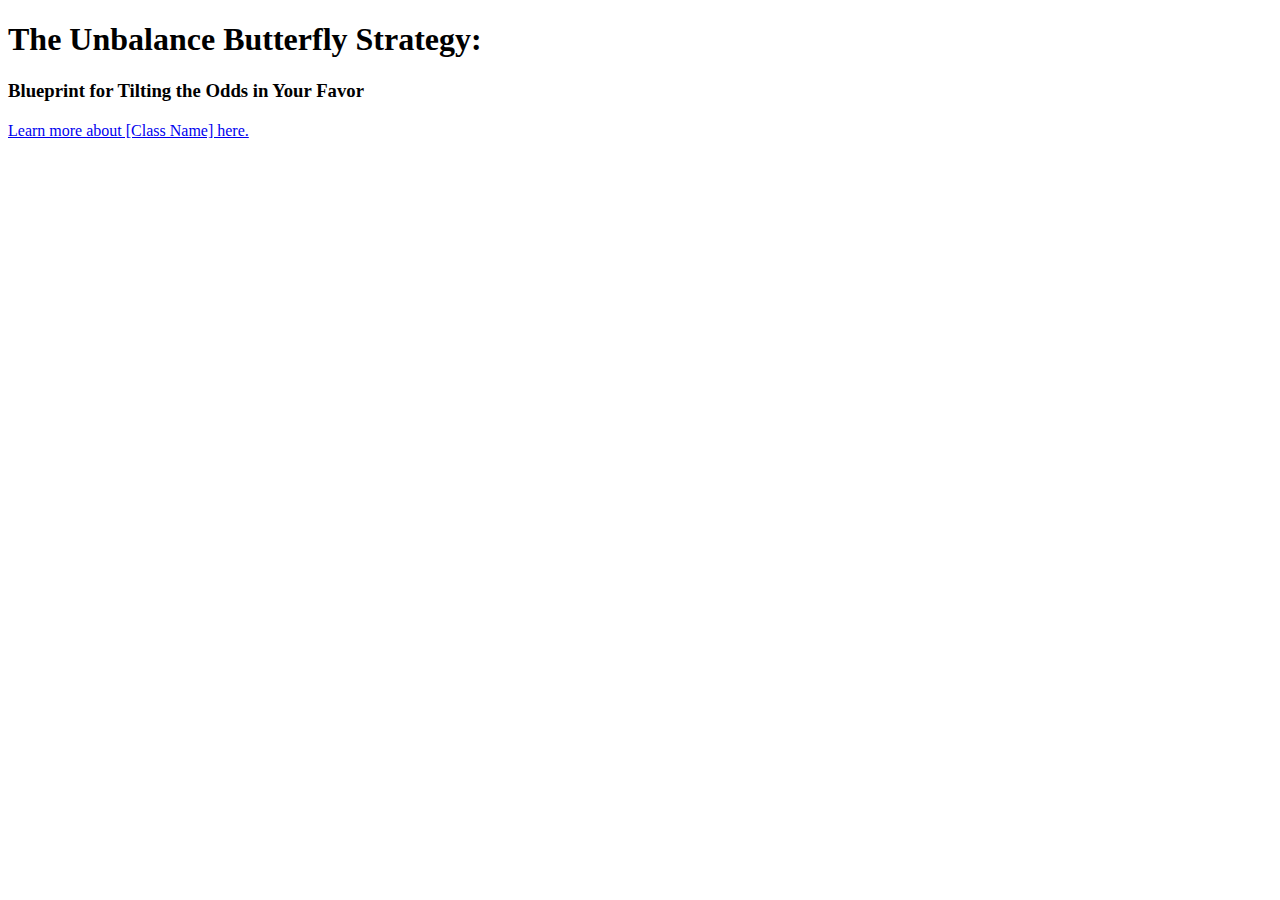
==== index.html @ 5c974215 "Build HTML skeleton" ====
<!DOCTYPE html>
<html>
<head>
	<title></title>
</head>
<body>
	<div id="non-member-class-upsell">
		<div id="non-member-class-title">
			<h1>The Unbalance Butterfly Strategy:</h1>
			<h3>Blueprint for Tilting the Odds in Your Favor</h3>
		</div>
		<div id="non-member-class-description">
			<p></p>
		</div>
		<div id="non-member-class-CTA">
			<div id="non-member-class-CTA-header">
				<h2></h2>
			</div>
			<div id="non-member-class-CTA-info">
				<p></p>
			</div>
			<div id="non-member-class-CTA-link">
				<a href="#">Learn more about [Class Name] here.</a>
			</div>
		</div>
	</div>
</body>
</html>
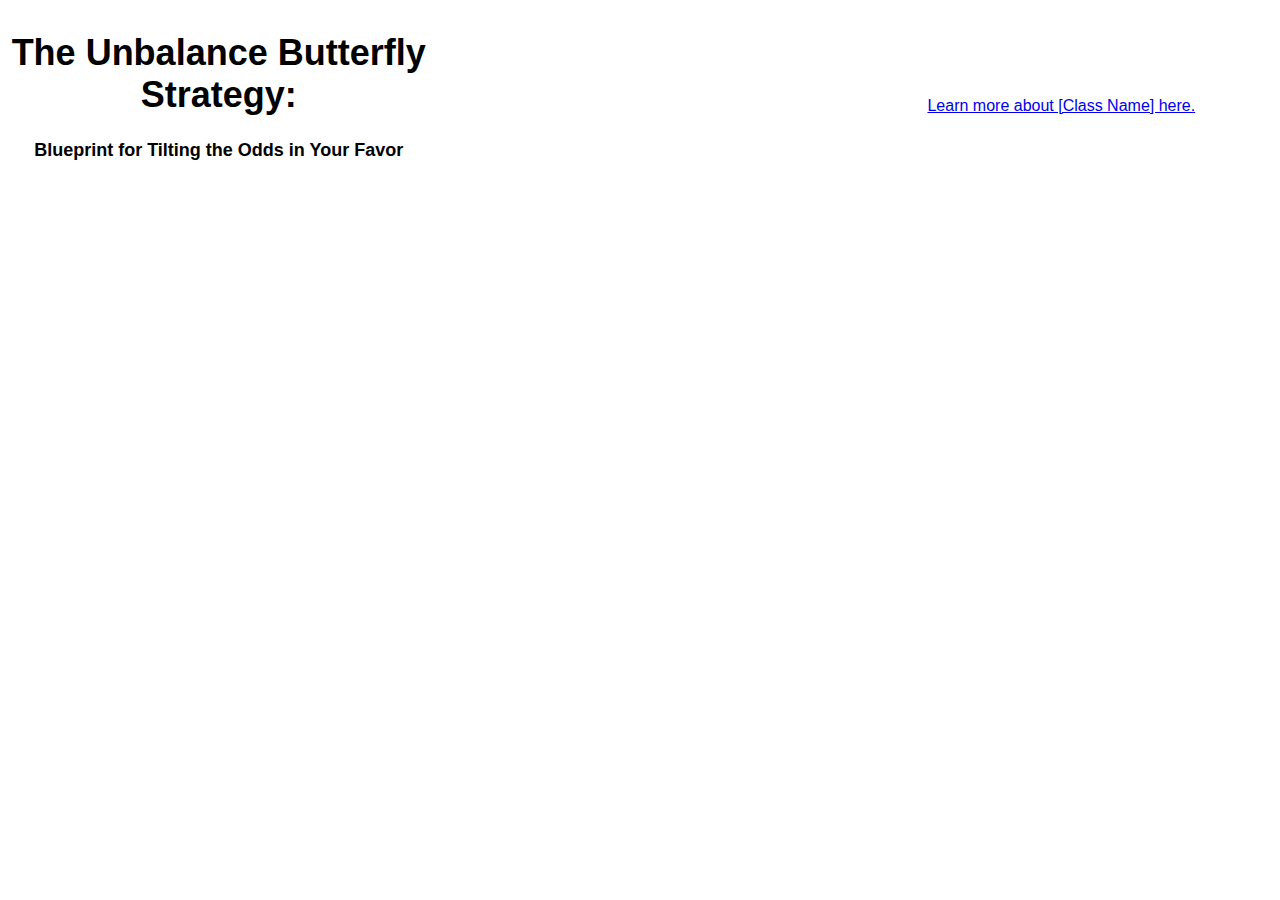
==== commit 13f4dd43: "Add stylesheet link to head" ====
--- a/index.html
+++ b/index.html
@@ -2,6 +2,7 @@
 <html>
 <head>
 	<title></title>
+	<link rel="stylesheet" href="assets/css/style.css">
 </head>
 <body>
 	<div id="non-member-class-upsell">
--- a/assets/css/style.css
+++ b/assets/css/style.css
@@ -0,0 +1,32 @@
+#non-member-class-upsell {
+	display: flex;
+	align-items: center;
+	justify-content: space-around;
+	text-align: center;
+	font-family: 'Open Sans', sans-serif;
+}
+#non-member-class-upsell > div {
+	flex: 1;
+}
+#non-member-class-title h1 {
+	font-size: 36px;
+}
+#non-member-class-title h3 {
+	font-size: 18px;
+}
+#non-member-class-description {
+	font-size: 14px;
+}
+#non-member-class-CTA {
+	display: flex;
+	flex: 5;
+	justify-content: center;
+	font-size: 16px;
+}
+#non-member-class-CTA > div:not(:first-child) {
+	margin-top: 24px;
+
+}
+#non-member-class-CTA-header {
+	font-size: 24px;
+}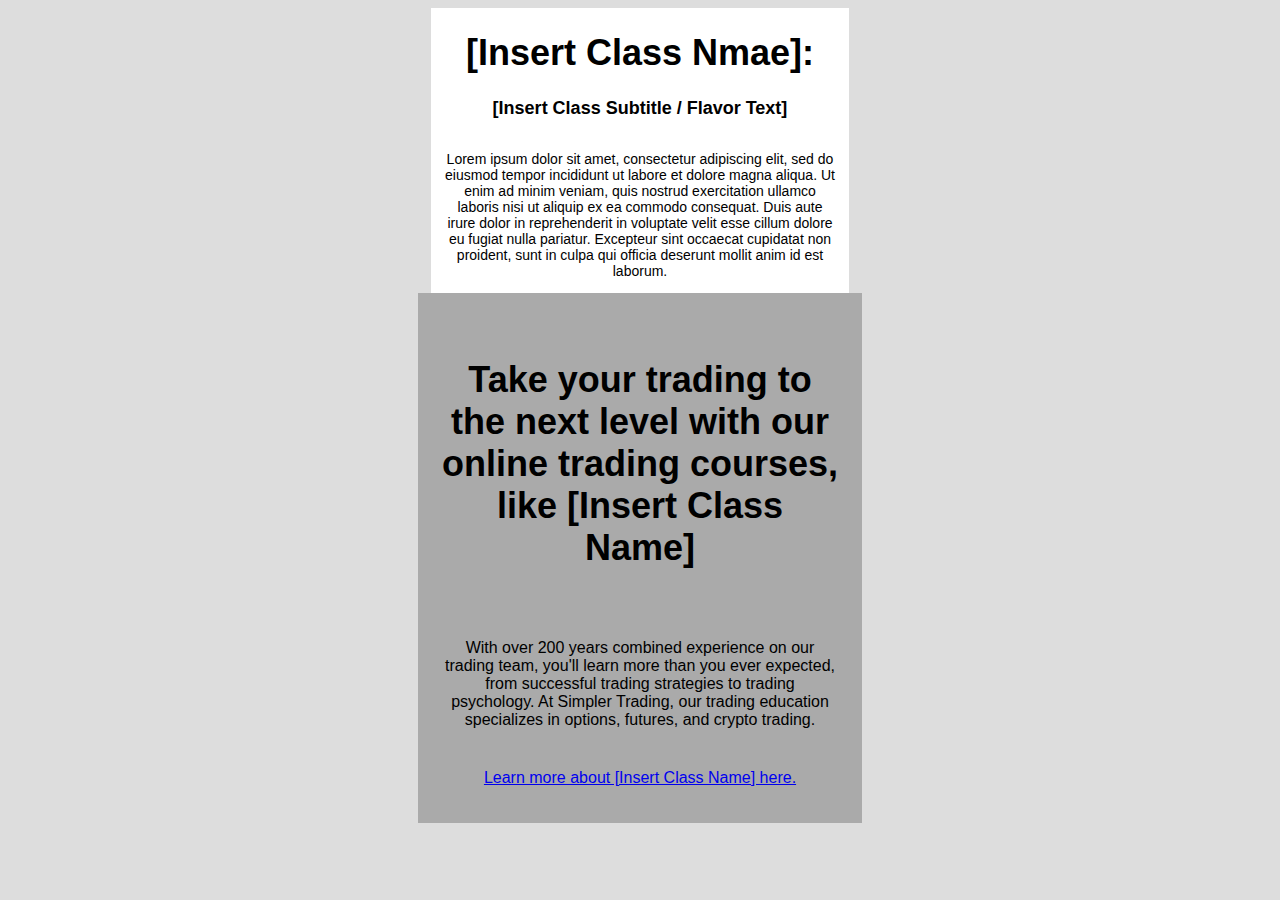
==== commit 366fd1ce: "Fill in content, set total size for table, add background colors" ====
--- a/index.html
+++ b/index.html
@@ -7,21 +7,21 @@
 <body>
 	<div id="non-member-class-upsell">
 		<div id="non-member-class-title">
-			<h1>The Unbalance Butterfly Strategy:</h1>
-			<h3>Blueprint for Tilting the Odds in Your Favor</h3>
+			<h1>[Insert Class Nmae]:</h1>
+			<h3>[Insert Class Subtitle / Flavor Text]</h3>
 		</div>
 		<div id="non-member-class-description">
-			<p></p>
+			<p>Lorem ipsum dolor sit amet, consectetur adipiscing elit, sed do eiusmod tempor incididunt ut labore et dolore magna aliqua. Ut enim ad minim veniam, quis nostrud exercitation ullamco laboris nisi ut aliquip ex ea commodo consequat. Duis aute irure dolor in reprehenderit in voluptate velit esse cillum dolore eu fugiat nulla pariatur. Excepteur sint occaecat cupidatat non proident, sunt in culpa qui officia deserunt mollit anim id est laborum.</p>
 		</div>
 		<div id="non-member-class-CTA">
 			<div id="non-member-class-CTA-header">
-				<h2></h2>
+				<h2>Take your trading to the next level with our online trading courses, like [Insert Class Name]</h2>
 			</div>
 			<div id="non-member-class-CTA-info">
-				<p></p>
+				<p>With over 200 years combined experience on our trading team, you'll learn more than you ever expected, from successful trading strategies to trading psychology. At Simpler Trading, our trading education specializes in options, futures, and crypto trading.</p>
 			</div>
 			<div id="non-member-class-CTA-link">
-				<a href="#">Learn more about [Class Name] here.</a>
+				<a href="#">Learn more about [Insert Class Name] here.</a>
 			</div>
 		</div>
 	</div>
--- a/assets/css/style.css
+++ b/assets/css/style.css
@@ -1,12 +1,20 @@
+body {
+	background-color: #ddd;
+}
 #non-member-class-upsell {
 	display: flex;
+	flex-direction: column;
 	align-items: center;
 	justify-content: space-around;
+	width: 33%;
+	margin: 0 auto;
+	background-color: #fff;
 	text-align: center;
 	font-family: 'Open Sans', sans-serif;
 }
 #non-member-class-upsell > div {
 	flex: 1;
+	width: 95%;
 }
 #non-member-class-title h1 {
 	font-size: 36px;
@@ -19,8 +27,11 @@
 }
 #non-member-class-CTA {
 	display: flex;
+	flex-direction: column;
 	flex: 5;
 	justify-content: center;
+	padding: 36px 24px;
+	background-color: #aaa;
 	font-size: 16px;
 }
 #non-member-class-CTA > div:not(:first-child) {
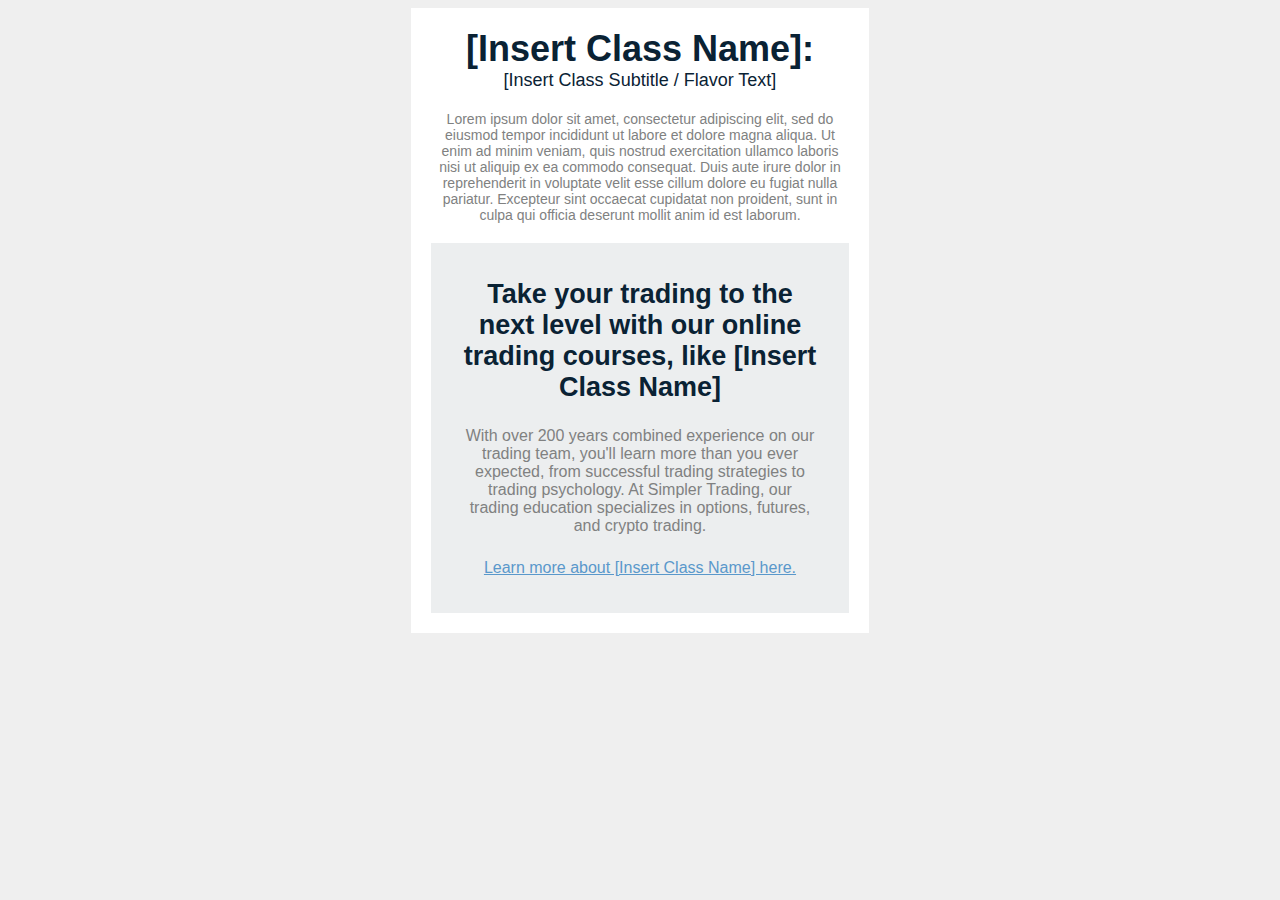
==== commit ed950719: "Add CTA wrapper with inline background for programatic replacement" ====
--- a/index.html
+++ b/index.html
@@ -7,21 +7,23 @@
 <body>
 	<div id="non-member-class-upsell">
 		<div id="non-member-class-title">
-			<h1>[Insert Class Nmae]:</h1>
+			<h1>[Insert Class Name]:</h1>
 			<h3>[Insert Class Subtitle / Flavor Text]</h3>
 		</div>
 		<div id="non-member-class-description">
 			<p>Lorem ipsum dolor sit amet, consectetur adipiscing elit, sed do eiusmod tempor incididunt ut labore et dolore magna aliqua. Ut enim ad minim veniam, quis nostrud exercitation ullamco laboris nisi ut aliquip ex ea commodo consequat. Duis aute irure dolor in reprehenderit in voluptate velit esse cillum dolore eu fugiat nulla pariatur. Excepteur sint occaecat cupidatat non proident, sunt in culpa qui officia deserunt mollit anim id est laborum.</p>
 		</div>
-		<div id="non-member-class-CTA">
-			<div id="non-member-class-CTA-header">
-				<h2>Take your trading to the next level with our online trading courses, like [Insert Class Name]</h2>
-			</div>
-			<div id="non-member-class-CTA-info">
-				<p>With over 200 years combined experience on our trading team, you'll learn more than you ever expected, from successful trading strategies to trading psychology. At Simpler Trading, our trading education specializes in options, futures, and crypto trading.</p>
-			</div>
-			<div id="non-member-class-CTA-link">
-				<a href="#">Learn more about [Insert Class Name] here.</a>
+		<div id="non-member-class-CTA-wrapper" style="background: url(assets/img/Video_Intro_Screenshot.png) center center no-repeat;background-size: cover">
+			<div id="non-member-class-CTA">
+				<div id="non-member-class-CTA-header">
+					<h2>Take your trading to the next level with our online trading courses, like [Insert Class Name]</h2>
+				</div>
+				<div id="non-member-class-CTA-info">
+					<p>With over 200 years combined experience on our trading team, you'll learn more than you ever expected, from successful trading strategies to trading psychology. At Simpler Trading, our trading education specializes in options, futures, and crypto trading.</p>
+				</div>
+				<div id="non-member-class-CTA-link">
+					<a href="#">Learn more about [Insert Class Name] here.</a>
+				</div>
 			</div>
 		</div>
 	</div>
--- a/assets/css/style.css
+++ b/assets/css/style.css
@@ -1,43 +1,56 @@
 body {
-	background-color: #ddd;
+	background-color: #efefef;
+}
+#non-member-class-upsell h1,
+#non-member-class-upsell h2,
+#non-member-class-upsell h3,
+#non-member-class-upsell p {
+	margin: 0;
+	color: #808181;
+}
+#non-member-class-upsell h1,
+#non-member-class-upsell h2,
+#non-member-class-upsell h3 {
+	color: #0a2234;
 }
 #non-member-class-upsell {
 	display: flex;
 	flex-direction: column;
 	align-items: center;
-	justify-content: space-around;
+	justify-content: center;
 	width: 33%;
 	margin: 0 auto;
+	padding: 20px;
 	background-color: #fff;
 	text-align: center;
 	font-family: 'Open Sans', sans-serif;
-}
-#non-member-class-upsell > div {
-	flex: 1;
-	width: 95%;
 }
 #non-member-class-title h1 {
 	font-size: 36px;
 }
 #non-member-class-title h3 {
 	font-size: 18px;
+	font-weight: normal;
 }
 #non-member-class-description {
+	margin: 20px 0;
 	font-size: 14px;
+
 }
 #non-member-class-CTA {
 	display: flex;
 	flex-direction: column;
-	flex: 5;
 	justify-content: center;
-	padding: 36px 24px;
-	background-color: #aaa;
+	padding: 36px 30px;
+	background-color: #eceeef;
 	font-size: 16px;
 }
 #non-member-class-CTA > div:not(:first-child) {
 	margin-top: 24px;
-
 }
 #non-member-class-CTA-header {
-	font-size: 24px;
+	font-size: 18px;
+}
+#non-member-class-CTA-link a {
+	color: #5a98cb;
 }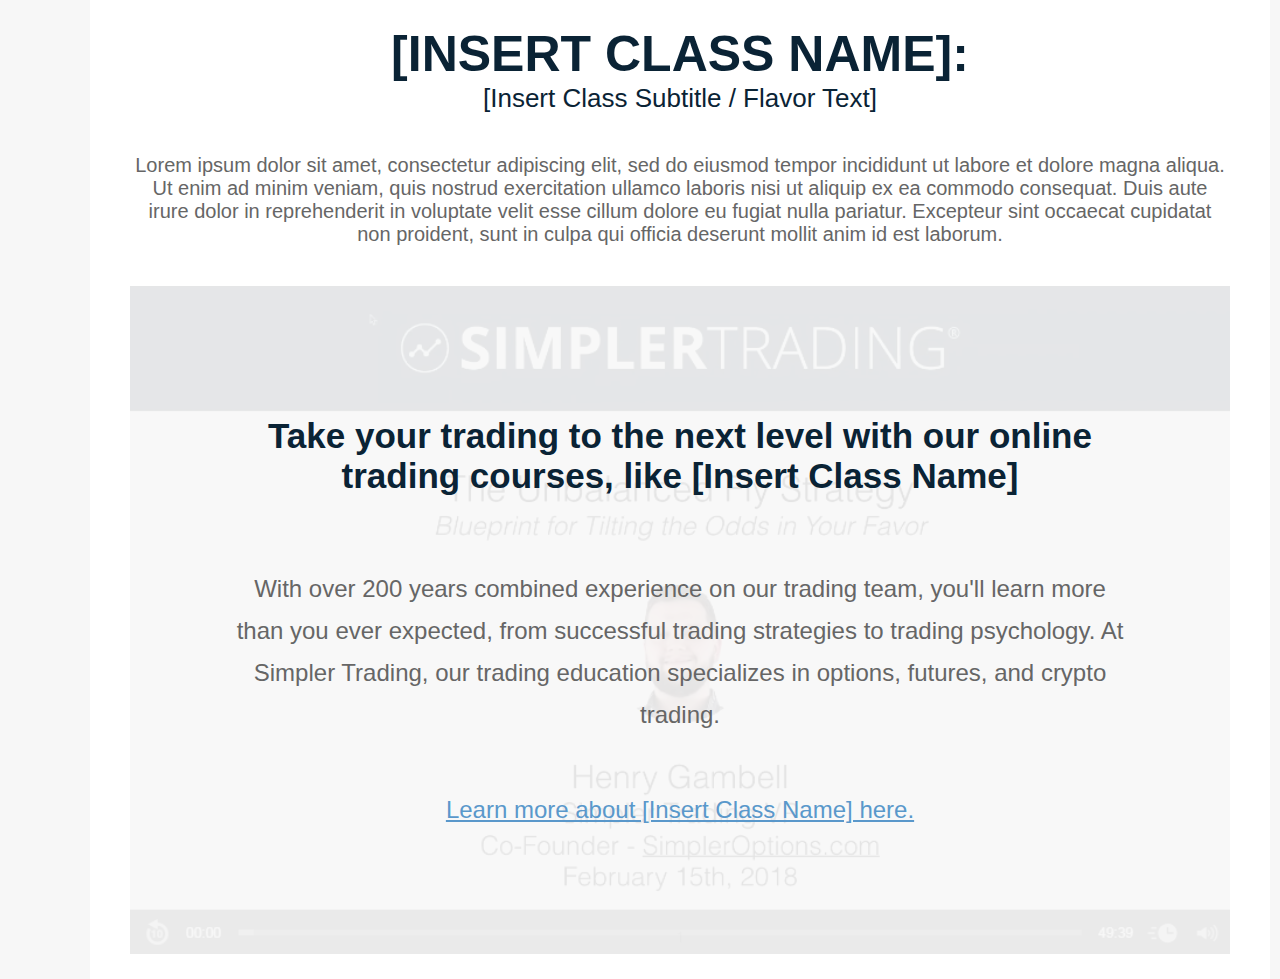
==== commit 491f4307: "Add #content wrapper for display purposes" ====
--- a/index.html
+++ b/index.html
@@ -5,6 +5,7 @@
 	<link rel="stylesheet" href="assets/css/style.css">
 </head>
 <body>
+<div id="content">
 	<div id="non-member-class-upsell">
 		<div id="non-member-class-title">
 			<h1>[Insert Class Name]:</h1>
@@ -27,5 +28,6 @@
 			</div>
 		</div>
 	</div>
+</div>
 </body>
 </html>--- a/assets/css/style.css
+++ b/assets/css/style.css
@@ -1,56 +1,102 @@
 body {
-	background-color: #efefef;
+	background-color: #f7f7f7;
+	margin: 0;
+}
+#content {
+	width: 1100px;
+	margin: 0 auto;
+}
+#non-member-class-upsell {
+	display: flex;
+	flex-direction: column;
+	align-items: center;
+	justify-content: center;
+	font-size: 20px;
+	width: 100%;
+	font-family: 'Open Sans', sans-serif;
+	padding: 25px 40px;
+	background-color: #fff;
+	text-align: center;
 }
 #non-member-class-upsell h1,
 #non-member-class-upsell h2,
 #non-member-class-upsell h3,
 #non-member-class-upsell p {
 	margin: 0;
-	color: #808181;
+	color: #666;
 }
 #non-member-class-upsell h1,
 #non-member-class-upsell h2,
-#non-member-class-upsell h3 {
-	color: #0a2234;
+#non-member-class-upsell h3,
+#non-member-class-upsell a {
+	color: #0a2335;
 }
-#non-member-class-upsell {
-	display: flex;
-	flex-direction: column;
-	align-items: center;
-	justify-content: center;
-	width: 33%;
-	margin: 0 auto;
-	padding: 20px;
-	background-color: #fff;
-	text-align: center;
-	font-family: 'Open Sans', sans-serif;
+#non-member-class-title {
+    margin: 0 15%;
 }
 #non-member-class-title h1 {
-	font-size: 36px;
+	font-size: 2.5em;
+	font-weight: 900;
+	text-transform: uppercase;
 }
 #non-member-class-title h3 {
-	font-size: 18px;
-	font-weight: normal;
+	font-size: 1.3em;
+	font-weight: 200;
 }
 #non-member-class-description {
-	margin: 20px 0;
-	font-size: 14px;
-
+	margin: 2em 0;
+}
+#non-member-class-CTA-wrapper {
+    background-color: #f7f7f7;
+    background-image: url(https://s3.amazonaws.com/simpler-cdn/dev/wp-content/uploads/2018/06/17103637/class-player.jpg);
+    background-repeat: no-repeat;
+    background-position: center center;
+    background-size: cover;
 }
 #non-member-class-CTA {
 	display: flex;
 	flex-direction: column;
 	justify-content: center;
-	padding: 36px 30px;
-	background-color: #eceeef;
-	font-size: 16px;
+	padding: 6.5em 5em;
+	background-color: #f7f7f7;
+	background-color: rgba(247,247,247,0.92);
 }
 #non-member-class-CTA > div:not(:first-child) {
-	margin-top: 24px;
+	margin-top: 3em;
 }
-#non-member-class-CTA-header {
-	font-size: 18px;
+#non-member-class-CTA-header h2 {
+	font-size: 1.75em;
+	font-weight: bold;
+}
+#non-member-class-CTA-info {
+    font-size: 1.2em;
+	line-height: 1.75em;
 }
 #non-member-class-CTA-link a {
+    font-size: 1.2em;
 	color: #5a98cb;
+	text-decoration: underline;
+}
+@media (max-width : 880px) {
+    #non-member-class-upsell {
+		font-size: 18px;
+	}
+}
+@media (max-width : 656px) {
+	#non-member-class-upsell {
+		font-size: 16px;
+	}
+}
+@media (max-width : 500px) {
+	#non-member-class-upsell {
+		font-size: 16px;
+		padding: 1em 0;
+		max-width: 100%;
+	}
+	#non-member-class-description {
+		padding: 0 1em;
+	}
+	#non-member-class-CTA {
+		padding: 2em 1.25em;
+	}
 }